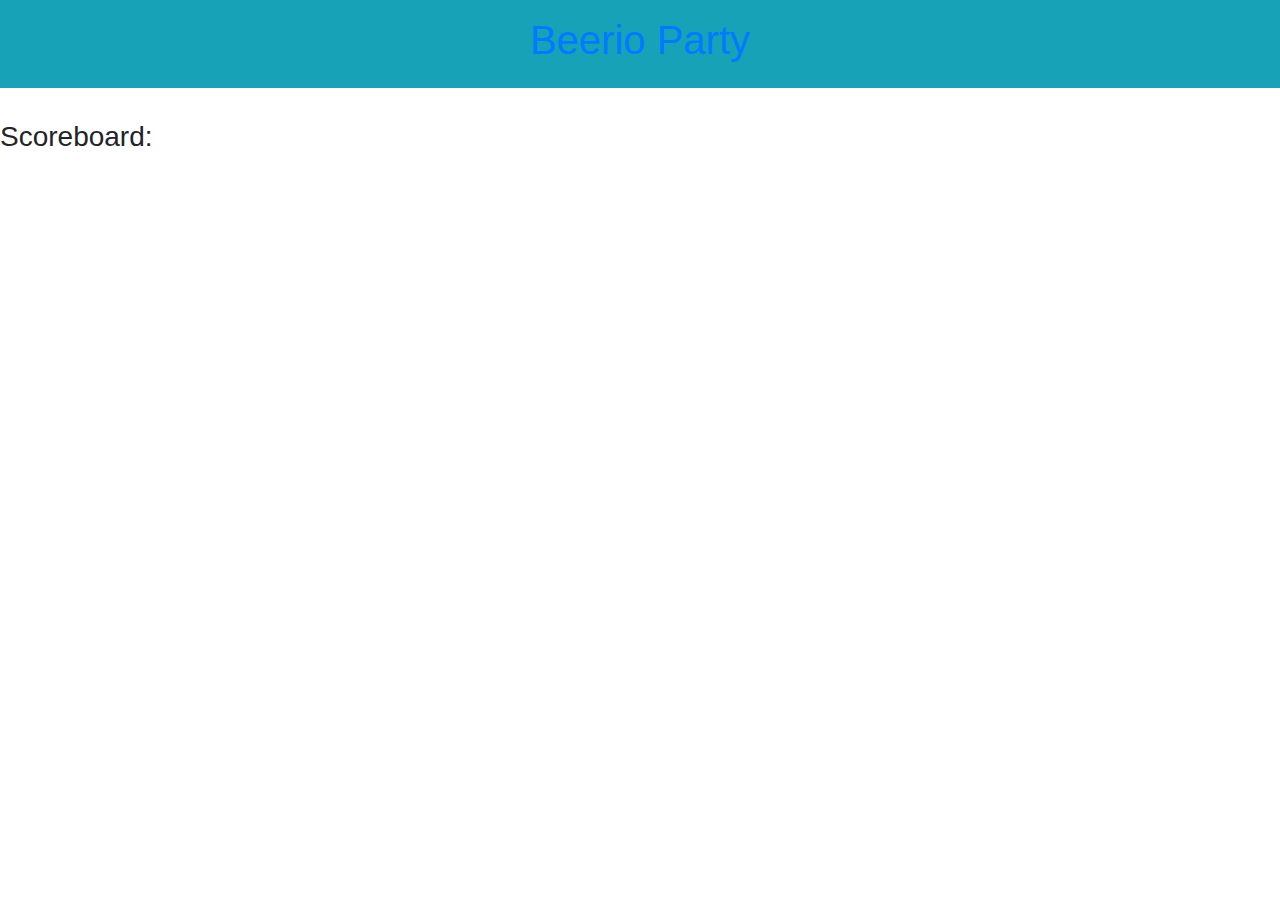
==== game.html @ 276aec61 "Stuff" ====
<!DOCTYPE html>
<html>  
	<head>  
		<title>Beerio Party</title>
		<link rel="stylesheet" href="https://maxcdn.bootstrapcdn.com/bootstrap/4.0.0/css/bootstrap.min.css" integrity="sha384-Gn5384xqQ1aoWXA+058RXPxPg6fy4IWvTNh0E263XmFcJlSAwiGgFAW/dAiS6JXm" crossorigin="anonymous">
	</head>  
	<body>  
		<nav class="text-center">
			<div class="row">
				<div style="width:100%" class="p-3 mb-2 bg-info text-white">
	        		<a href="http://18.224.98.137/"><center><h1>Beerio Party</h1><center></a>
	        	</div>
			</div>
	    </nav>

		</br>

		<h3>Scoreboard:</h3>
		
		<div id="scoreboard-div">
		</div>

		<footer class="text-white bg-dark"> 
		</footer> 
	</body>  

	<script type="text/javascript" src="GameUtilities.js"></script>  
	<script src="https://code.jquery.com/jquery-3.2.1.slim.min.js" integrity="sha384-KJ3o2DKtIkvYIK3UENzmM7KCkRr/rE9/Qpg6aAZGJwFDMVNA/GpGFF93hXpG5KkN" crossorigin="anonymous"></script>
	<script src="https://cdnjs.cloudflare.com/ajax/libs/popper.js/1.12.9/umd/popper.min.js" integrity="sha384-ApNbgh9B+Y1QKtv3Rn7W3mgPxhU9K/ScQsAP7hUibX39j7fakFPskvXusvfa0b4Q" crossorigin="anonymous"></script>
	<script src="https://maxcdn.bootstrapcdn.com/bootstrap/4.0.0/js/bootstrap.min.js" integrity="sha384-JZR6Spejh4U02d8jOt6vLEHfe/JQGiRRSQQxSfFWpi1MquVdAyjUar5+76PVCmYl" crossorigin="anonymous"></script>
	<script>
		var playerNames = new Array();

		playerNames.push("Freshman");
		for (int i = 0; i < sessionStorage.length; i++) {
			playerNames.push(sessionStorage.getItem(sessionStorage.key(i)));
			alert(playerNames[i]);
		}
		

		playGame(playerNames);
	</script>
</html>
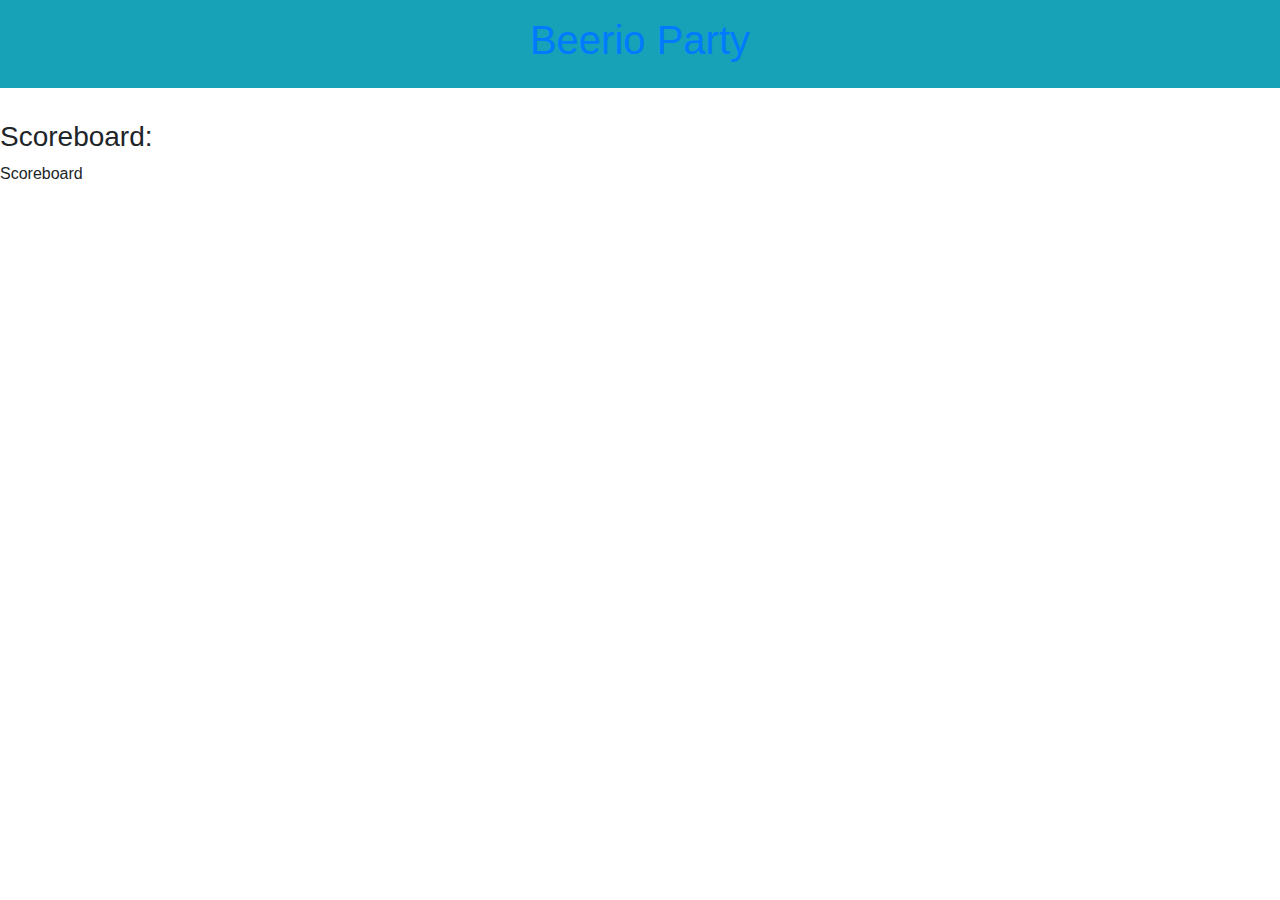
==== commit 39fc7b95: "session storage" ====
--- a/game.html
+++ b/game.html
@@ -32,7 +32,8 @@
 		var playerNames = new Array();
 
 		playerNames.push("Freshman");
-		for (int i = 0; i < sessionStorage.length; i++) {
+		var i;
+		for (i = 0; i < sessionStorage.length; i++) {
 			playerNames.push(sessionStorage.getItem(sessionStorage.key(i)));
 			alert(playerNames[i]);
 		}
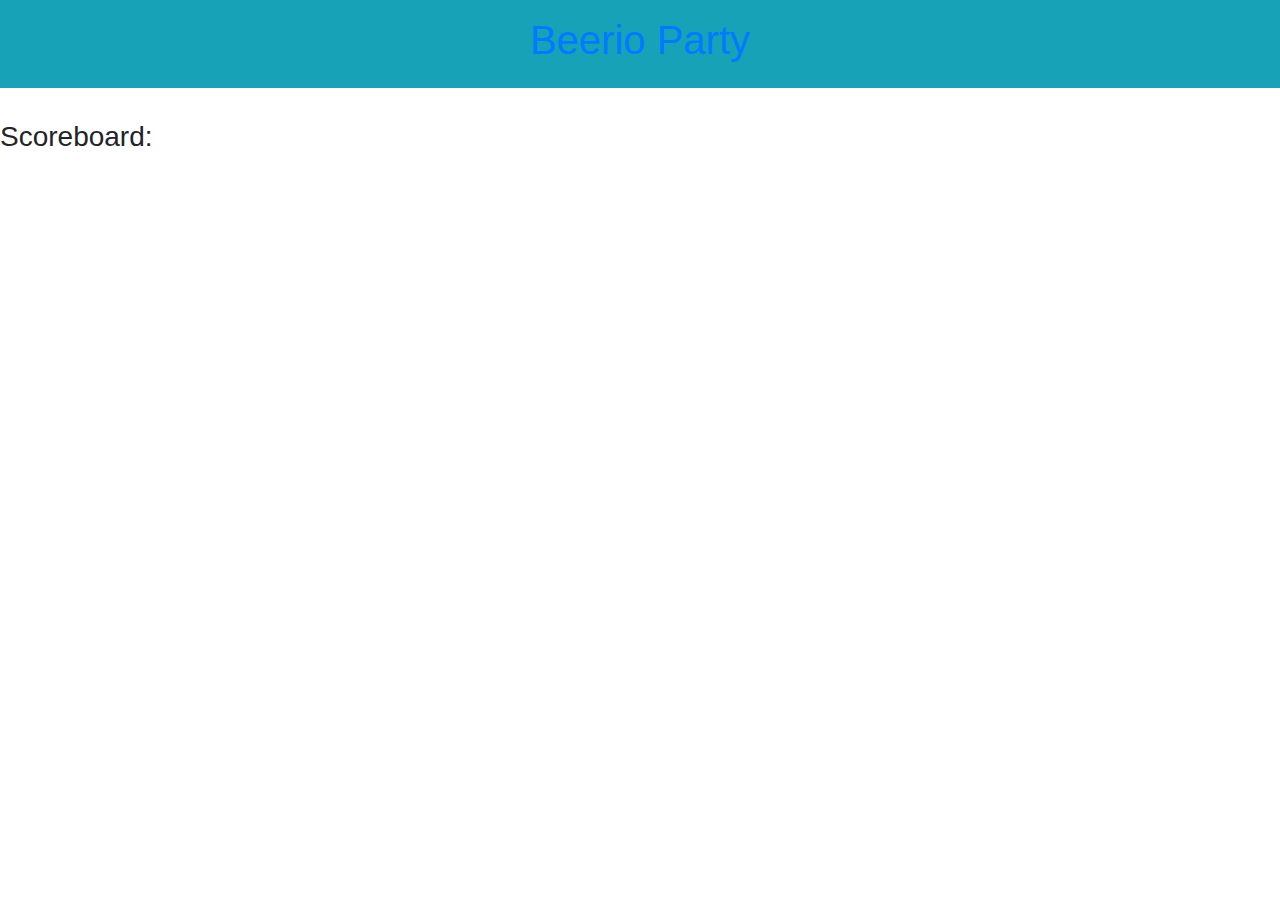
==== commit 6886f169: "Stuff" ====
--- a/game.html
+++ b/game.html
@@ -31,11 +31,19 @@
 	<script>
 		var playerNames = new Array();
 
+<<<<<<< HEAD
+		for (var i = 0; i < sessionStorage.length; i++) {
+			var currentValue = sessionStorage.getItem(sessionStorage.key(i));
+			if (currentValue != 0) {
+				playerNames.push(currentValue);
+			}
+=======
 		playerNames.push("Freshman");
 		var i;
 		for (i = 0; i < sessionStorage.length; i++) {
 			playerNames.push(sessionStorage.getItem(sessionStorage.key(i)));
 			alert(playerNames[i]);
+>>>>>>> 39fc7b95209863ff4971a52f30e33acd42d9765a
 		}
 		
 
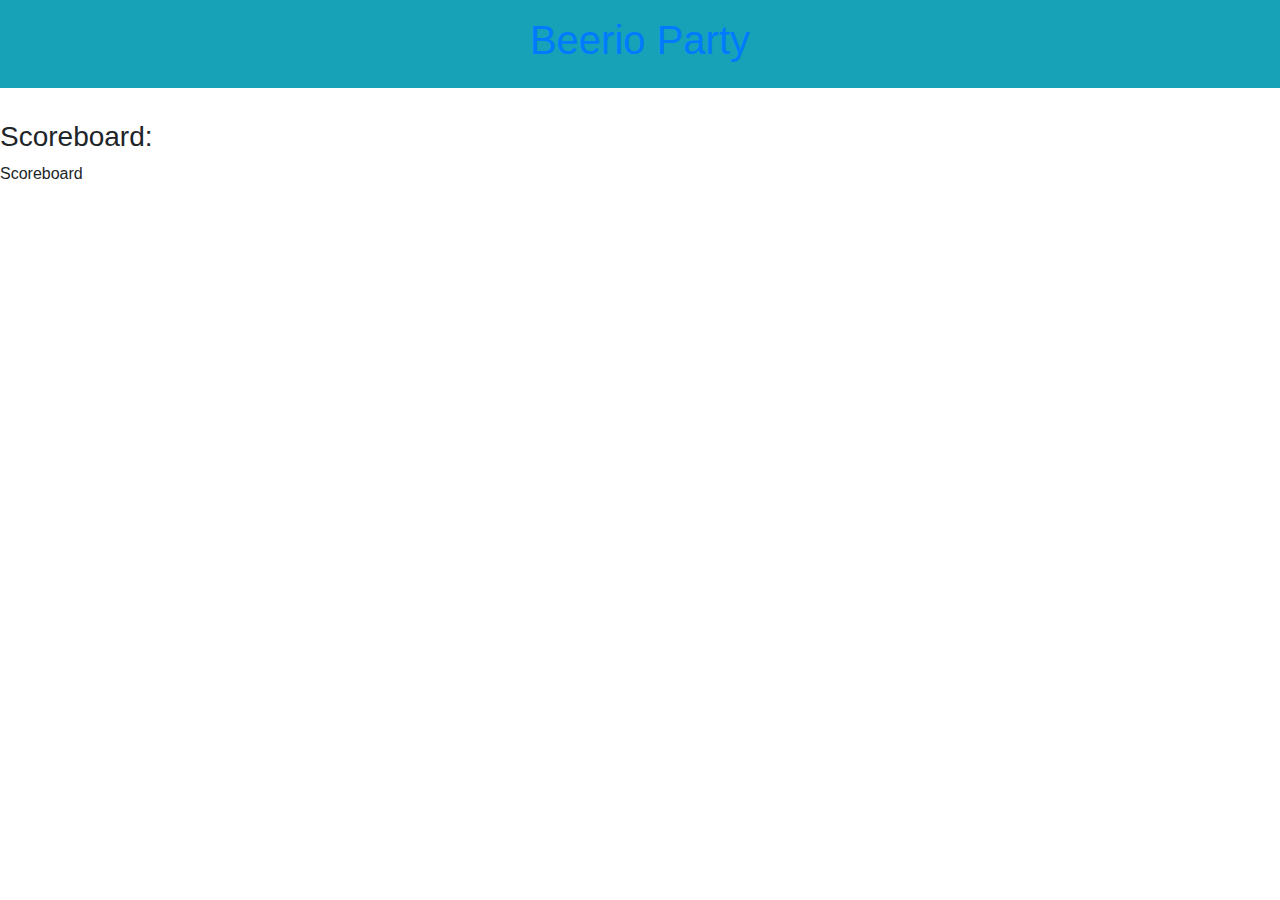
==== commit 2fdbf602: "score" ====
--- a/game.html
+++ b/game.html
@@ -31,19 +31,12 @@
 	<script>
 		var playerNames = new Array();
 
-<<<<<<< HEAD
 		for (var i = 0; i < sessionStorage.length; i++) {
 			var currentValue = sessionStorage.getItem(sessionStorage.key(i));
 			if (currentValue != 0) {
 				playerNames.push(currentValue);
 			}
-=======
-		playerNames.push("Freshman");
-		var i;
-		for (i = 0; i < sessionStorage.length; i++) {
-			playerNames.push(sessionStorage.getItem(sessionStorage.key(i)));
-			alert(playerNames[i]);
->>>>>>> 39fc7b95209863ff4971a52f30e33acd42d9765a
+
 		}
 		
 
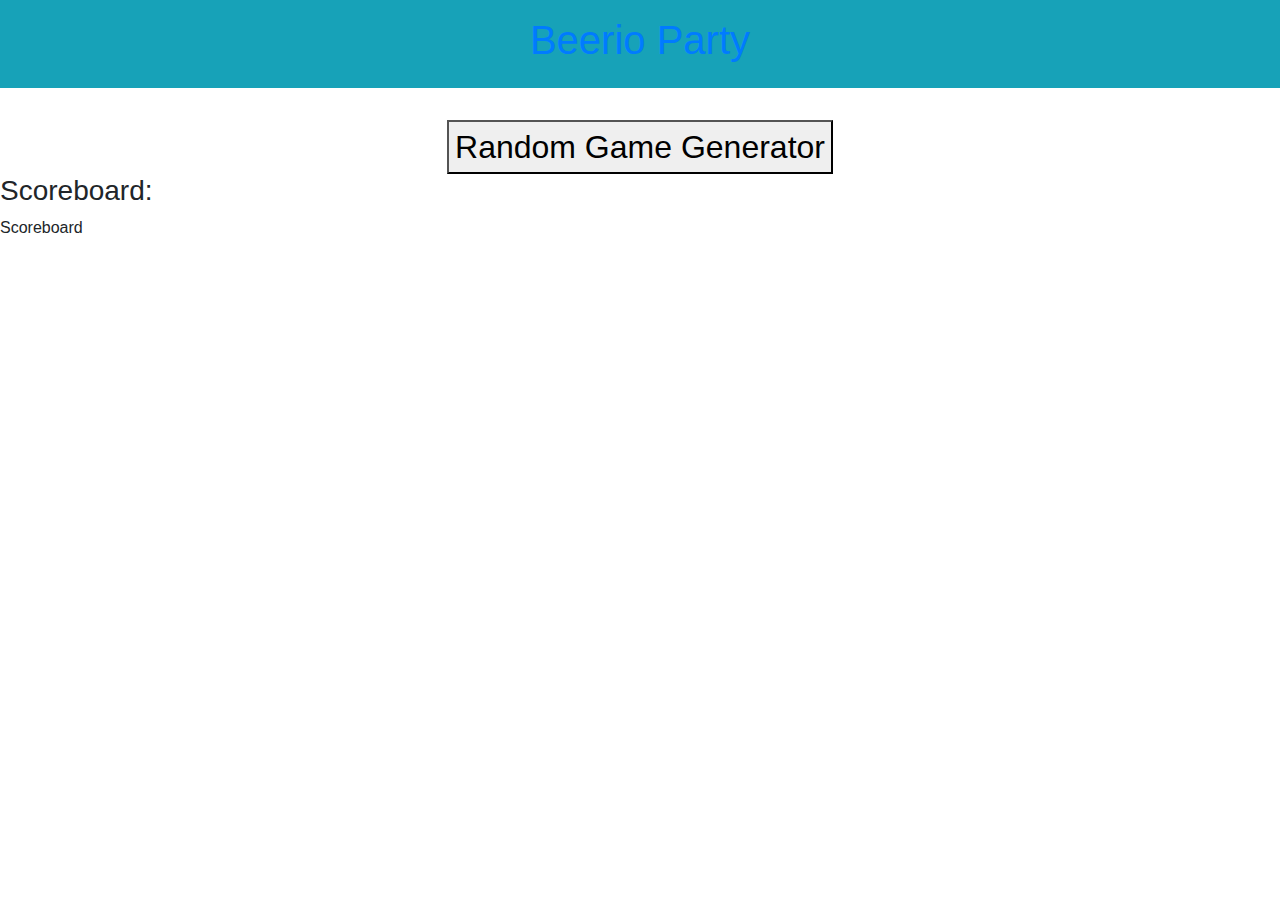
==== commit e1db97e1: "gameplay" ====
--- a/game.html
+++ b/game.html
@@ -3,6 +3,16 @@
 	<head>  
 		<title>Beerio Party</title>
 		<link rel="stylesheet" href="https://maxcdn.bootstrapcdn.com/bootstrap/4.0.0/css/bootstrap.min.css" integrity="sha384-Gn5384xqQ1aoWXA+058RXPxPg6fy4IWvTNh0E263XmFcJlSAwiGgFAW/dAiS6JXm" crossorigin="anonymous">
+	
+	<style>
+		#gameButton{
+			margin: 0 auto; 
+			font-size: 24pt;
+			display: block;
+			position:relative;
+		}
+	</style>
+
 	</head>  
 	<body>  
 		<nav class="text-center">
@@ -15,11 +25,17 @@
 
 		</br>
 
+		<button id="gameButton" type="button" onclick="chooseGame()">Random Game Generator</button>
+		
+		<div id="chooseWinner">
+		</div>
+
 		<h3>Scoreboard:</h3>
 		
 		<div id="scoreboard-div">
 		</div>
-
+		
+		
 		<footer class="text-white bg-dark"> 
 		</footer> 
 	</body>  
@@ -28,6 +44,7 @@
 	<script src="https://code.jquery.com/jquery-3.2.1.slim.min.js" integrity="sha384-KJ3o2DKtIkvYIK3UENzmM7KCkRr/rE9/Qpg6aAZGJwFDMVNA/GpGFF93hXpG5KkN" crossorigin="anonymous"></script>
 	<script src="https://cdnjs.cloudflare.com/ajax/libs/popper.js/1.12.9/umd/popper.min.js" integrity="sha384-ApNbgh9B+Y1QKtv3Rn7W3mgPxhU9K/ScQsAP7hUibX39j7fakFPskvXusvfa0b4Q" crossorigin="anonymous"></script>
 	<script src="https://maxcdn.bootstrapcdn.com/bootstrap/4.0.0/js/bootstrap.min.js" integrity="sha384-JZR6Spejh4U02d8jOt6vLEHfe/JQGiRRSQQxSfFWpi1MquVdAyjUar5+76PVCmYl" crossorigin="anonymous"></script>
+	
 	<script>
 		var playerNames = new Array();
 
@@ -38,7 +55,6 @@
 			}
 
 		}
-		
 
 		playGame(playerNames);
 	</script>
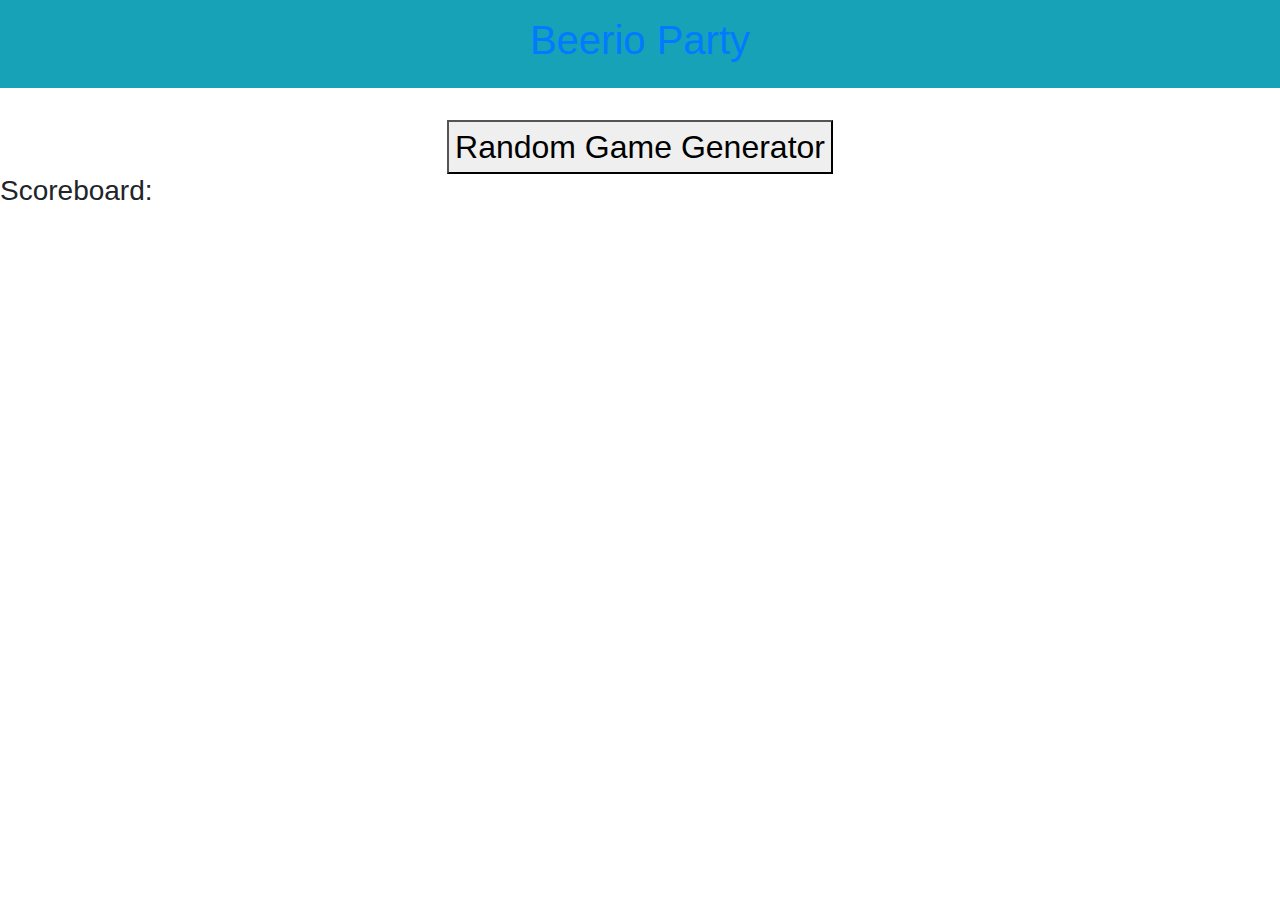
==== commit 61820ca1: "SCORE" ====
--- a/game.html
+++ b/game.html
@@ -8,6 +8,13 @@
 		#gameButton{
 			margin: 0 auto; 
 			font-size: 24pt;
+			display: block;
+			position:relative;
+		}
+
+		#chooseWinner{
+			margin: 0 auto; 
+			font-size: 14pt;
 			display: block;
 			position:relative;
 		}
@@ -26,15 +33,17 @@
 		</br>
 
 		<button id="gameButton" type="button" onclick="chooseGame()">Random Game Generator</button>
-		
-		<div id="chooseWinner">
-		</div>
+
 
 		<h3>Scoreboard:</h3>
 		
 		<div id="scoreboard-div">
 		</div>
 		
+		<center>
+				<div id="chooseWinner">
+				</div>
+		</center>
 		
 		<footer class="text-white bg-dark"> 
 		</footer> 
